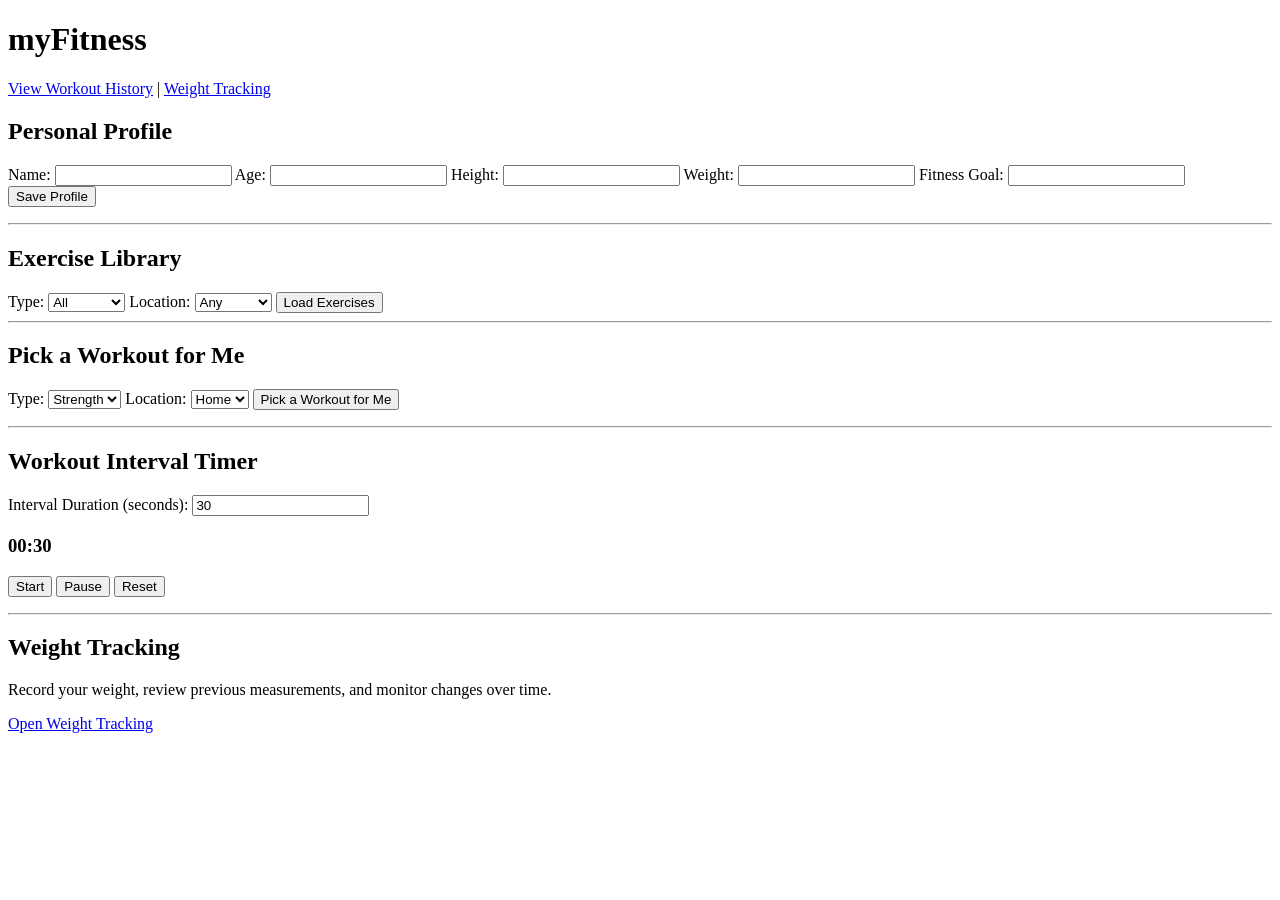
==== src/frontend/index.html @ 5ca91dbb "Merge bdcea0e233c20befbc00d8fa581dc08b06216643 into bc10cab5c7cc7f1aac473c4ffd276cd0caea2ac1" ====
<!DOCTYPE html>
<html lang="en">
<head>
    <meta charset="UTF-8">
    <meta name="viewport" content="width=device-width, initial-scale=1.0">

    <title>myFitness</title>

    <link rel="stylesheet" href="/css/style.css">
</head>

<body>
    <header>
        <h1>myFitness</h1>

        <nav>
            <a href="/history.html">View Workout History</a>
            |
            <a href="/weight.html">Weight Tracking</a>
        </nav>
    </header>

    <main>

        <!-- Personal Profile -->
        <section id="profileSection">
            <h2>Personal Profile</h2>

            <form id="profileForm">

                <label for="profileName">Name:</label>
                <input
                    id="profileName"
                    name="name"
                    type="text"
                    required
                >

                <label for="profileAge">Age:</label>
                <input
                    id="profileAge"
                    name="age"
                    type="number"
                    min="1"
                    step="1"
                >

                <label for="profileHeight">Height:</label>
                <input
                    id="profileHeight"
                    name="height"
                    type="number"
                    min="0.1"
                    step="0.1"
                >

                <label for="profileWeight">Weight:</label>
                <input
                    id="profileWeight"
                    name="weight"
                    type="number"
                    min="0.1"
                    step="0.1"
                >

                <label for="fitnessGoal">Fitness Goal:</label>
                <input
                    id="fitnessGoal"
                    name="fitnessGoal"
                    type="text"
                >

                <button type="submit" id="saveProfile">
                    Save Profile
                </button>
            </form>

            <p
                id="profileMessage"
                role="status"
                aria-live="polite"
            ></p>
        </section>

        <hr>

        <!-- Exercise Library -->
        <section id="exerciseLibrarySection">
            <h2>Exercise Library</h2>

            <label for="typeFilter">Type:</label>

            <select id="typeFilter">
                <option value="">All</option>
                <option value="Strength">Strength</option>
                <option value="Cardio">Cardio</option>
                <option value="Flexibility">Flexibility</option>
            </select>

            <label for="locationFilter">Location:</label>

            <select id="locationFilter">
                <option value="">Any</option>
                <option value="Home">Home</option>
                <option value="Gym">Gym</option>
                <option value="Outdoors">Outdoors</option>
            </select>

            <button id="loadExercises" type="button">
                Load Exercises
            </button>

            <div id="exerciseList"></div>
        </section>

        <hr>

        <!-- Workout Picker -->
        <section id="workoutPickerSection">
            <h2>Pick a Workout for Me</h2>

            <label for="workoutType">Type:</label>

            <select id="workoutType">
                <option value="Strength">Strength</option>
                <option value="Cardio">Cardio</option>
            </select>

            <label for="workoutLocation">Location:</label>

            <select id="workoutLocation">
                <option value="Home">Home</option>
                <option value="Gym">Gym</option>
            </select>

            <button id="pickWorkout" type="button">
                Pick a Workout for Me
            </button>

            <div id="workoutResults"></div>

            <button
                id="saveWorkoutBtn"
                type="button"
                style="display: none; margin-top: 15px;"
            >
                Save This Workout
            </button>

            <p id="saveMessage" aria-live="polite"></p>
        </section>

        <hr>

        <!-- Workout Interval Timer -->
        <section id="workoutTimerSection">
            <h2>Workout Interval Timer</h2>

            <label for="timerDuration">
                Interval Duration (seconds):
            </label>

            <input
                type="number"
                id="timerDuration"
                min="1"
                value="30"
            >

            <h3 id="timerDisplay">00:30</h3>

            <button id="startTimer" type="button">
                Start
            </button>

            <button id="pauseTimer" type="button">
                Pause
            </button>

            <button id="resetTimer" type="button">
                Reset
            </button>

            <p id="timerMessage"></p>
        </section>

        <hr>

        <!-- Weight Tracking -->
        <section id="weightTrackingSection">
            <h2>Weight Tracking</h2>

            <p>
                Record your weight, review previous measurements,
                and monitor changes over time.
            </p>

            <a href="/weight.html">
                Open Weight Tracking
            </a>
        </section>

    </main>

    <script src="/js/app.js"></script>
</body>
</html>
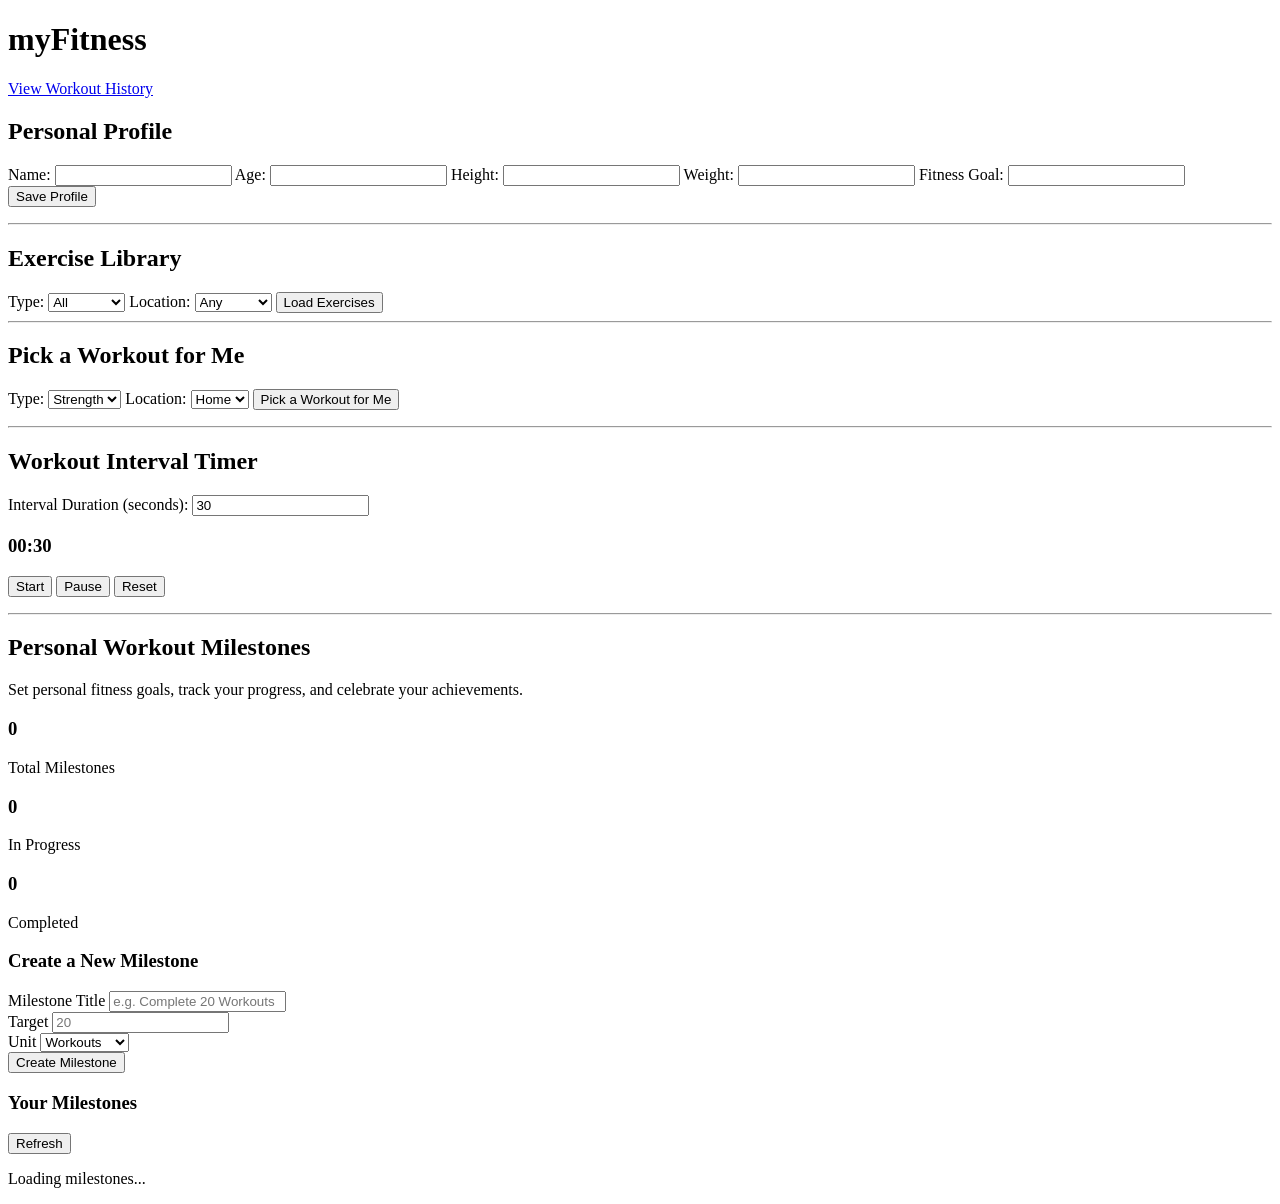
==== commit c689516c: "Merge d1b573b12765945fa7b0c422dd5bc58ecf7ede31 into bc10cab5c7cc7f1aac473c4ffd276cd0caea2ac1" ====
--- a/src/frontend/index.html
+++ b/src/frontend/index.html
@@ -4,83 +4,43 @@
 <head>
     <meta charset="UTF-8">
     <meta name="viewport" content="width=device-width, initial-scale=1.0">
-
     <title>myFitness</title>
-
     <link rel="stylesheet" href="/css/style.css">
 </head>
 
 <body>
     <header>
         <h1>myFitness</h1>
-
         <nav>
             <a href="/history.html">View Workout History</a>
-            |
-            <a href="/weight.html">Weight Tracking</a>
         </nav>
     </header>
 
     <main>
-
         <!-- Personal Profile -->
         <section id="profileSection">
             <h2>Personal Profile</h2>
 
             <form id="profileForm">
-
                 <label for="profileName">Name:</label>
-                <input
-                    id="profileName"
-                    name="name"
-                    type="text"
-                    required
-                >
+                <input id="profileName" name="name" type="text" required>
 
                 <label for="profileAge">Age:</label>
-                <input
-                    id="profileAge"
-                    name="age"
-                    type="number"
-                    min="1"
-                    step="1"
-                >
+                <input id="profileAge" name="age" type="number" min="1" step="1">
 
                 <label for="profileHeight">Height:</label>
-                <input
-                    id="profileHeight"
-                    name="height"
-                    type="number"
-                    min="0.1"
-                    step="0.1"
-                >
+                <input id="profileHeight" name="height" type="number" min="0.1" step="0.1">
 
                 <label for="profileWeight">Weight:</label>
-                <input
-                    id="profileWeight"
-                    name="weight"
-                    type="number"
-                    min="0.1"
-                    step="0.1"
-                >
+                <input id="profileWeight" name="weight" type="number" min="0.1" step="0.1">
 
                 <label for="fitnessGoal">Fitness Goal:</label>
-                <input
-                    id="fitnessGoal"
-                    name="fitnessGoal"
-                    type="text"
-                >
-
-                <button type="submit" id="saveProfile">
-                    Save Profile
-                </button>
+                <input id="fitnessGoal" name="fitnessGoal" type="text">
+
+                <button type="submit" id="saveProfile">Save Profile</button>
             </form>
 
-            <p
-                id="profileMessage"
-                role="status"
-                aria-live="polite"
-            ></p>
+            <p id="profileMessage" role="status" aria-live="polite"></p>
         </section>
 
         <hr>
@@ -90,7 +50,6 @@
             <h2>Exercise Library</h2>
 
             <label for="typeFilter">Type:</label>
-
             <select id="typeFilter">
                 <option value="">All</option>
                 <option value="Strength">Strength</option>
@@ -99,7 +58,6 @@
             </select>
 
             <label for="locationFilter">Location:</label>
-
             <select id="locationFilter">
                 <option value="">Any</option>
                 <option value="Home">Home</option>
@@ -107,10 +65,7 @@
                 <option value="Outdoors">Outdoors</option>
             </select>
 
-            <button id="loadExercises" type="button">
-                Load Exercises
-            </button>
-
+            <button id="loadExercises" type="button">Load Exercises</button>
             <div id="exerciseList"></div>
         </section>
 
@@ -121,14 +76,12 @@
             <h2>Pick a Workout for Me</h2>
 
             <label for="workoutType">Type:</label>
-
             <select id="workoutType">
                 <option value="Strength">Strength</option>
                 <option value="Cardio">Cardio</option>
             </select>
 
             <label for="workoutLocation">Location:</label>
-
             <select id="workoutLocation">
                 <option value="Home">Home</option>
                 <option value="Gym">Gym</option>
@@ -154,7 +107,7 @@
         <hr>
 
         <!-- Workout Interval Timer -->
-        <section id="workoutTimerSection">
+        <section id="timerSection">
             <h2>Workout Interval Timer</h2>
 
             <label for="timerDuration">
@@ -170,39 +123,117 @@
 
             <h3 id="timerDisplay">00:30</h3>
 
-            <button id="startTimer" type="button">
-                Start
-            </button>
-
-            <button id="pauseTimer" type="button">
-                Pause
-            </button>
-
-            <button id="resetTimer" type="button">
-                Reset
-            </button>
-
-            <p id="timerMessage"></p>
-        </section>
-
-        <hr>
-
-        <!-- Weight Tracking -->
-        <section id="weightTrackingSection">
-            <h2>Weight Tracking</h2>
+            <button id="startTimer" type="button">Start</button>
+            <button id="pauseTimer" type="button">Pause</button>
+            <button id="resetTimer" type="button">Reset</button>
+
+            <p id="timerMessage" aria-live="polite"></p>
+        </section>
+
+        <hr>
+
+        <!-- Personal Workout Milestones -->
+        <section id="milestonesSection">
+            <h2>Personal Workout Milestones</h2>
 
             <p>
-                Record your weight, review previous measurements,
-                and monitor changes over time.
+                Set personal fitness goals, track your progress,
+                and celebrate your achievements.
             </p>
 
-            <a href="/weight.html">
-                Open Weight Tracking
-            </a>
-        </section>
-
+            <div class="milestone-summary">
+                <div class="summary-card">
+                    <h3 id="totalMilestones">0</h3>
+                    <p>Total Milestones</p>
+                </div>
+
+                <div class="summary-card">
+                    <h3 id="activeMilestones">0</h3>
+                    <p>In Progress</p>
+                </div>
+
+                <div class="summary-card">
+                    <h3 id="completedMilestones">0</h3>
+                    <p>Completed</p>
+                </div>
+            </div>
+
+            <div class="milestone-form-container">
+                <h3>Create a New Milestone</h3>
+
+                <form id="milestoneForm">
+                    <div class="milestone-form-fields">
+                        <div class="form-field">
+                            <label for="milestoneTitle">
+                                Milestone Title
+                            </label>
+
+                            <input
+                                type="text"
+                                id="milestoneTitle"
+                                placeholder="e.g. Complete 20 Workouts"
+                                maxlength="100"
+                                required
+                            >
+                        </div>
+
+                        <div class="form-field">
+                            <label for="milestoneTarget">
+                                Target
+                            </label>
+
+                            <input
+                                type="number"
+                                id="milestoneTarget"
+                                min="1"
+                                step="1"
+                                placeholder="20"
+                                required
+                            >
+                        </div>
+
+                        <div class="form-field">
+                            <label for="milestoneUnit">
+                                Unit
+                            </label>
+
+                            <select id="milestoneUnit">
+                                <option value="workouts">Workouts</option>
+                                <option value="days">Days</option>
+                                <option value="miles">Miles</option>
+                                <option value="minutes">Minutes</option>
+                                <option value="repetitions">Repetitions</option>
+                                <option value="sessions">Sessions</option>
+                            </select>
+                        </div>
+                    </div>
+
+                    <button type="submit" id="createMilestoneBtn">
+                        Create Milestone
+                    </button>
+                </form>
+            </div>
+
+            <p
+                id="milestoneMessage"
+                role="status"
+                aria-live="polite"
+            ></p>
+
+            <div class="milestone-list-header">
+                <h3>Your Milestones</h3>
+                <button id="refreshMilestones" type="button">
+                    Refresh
+                </button>
+            </div>
+
+            <div id="milestoneList">
+                <p>Loading milestones...</p>
+            </div>
+        </section>
     </main>
 
     <script src="/js/app.js"></script>
+    <script src="/js/milestones.js"></script>
 </body>
 </html>
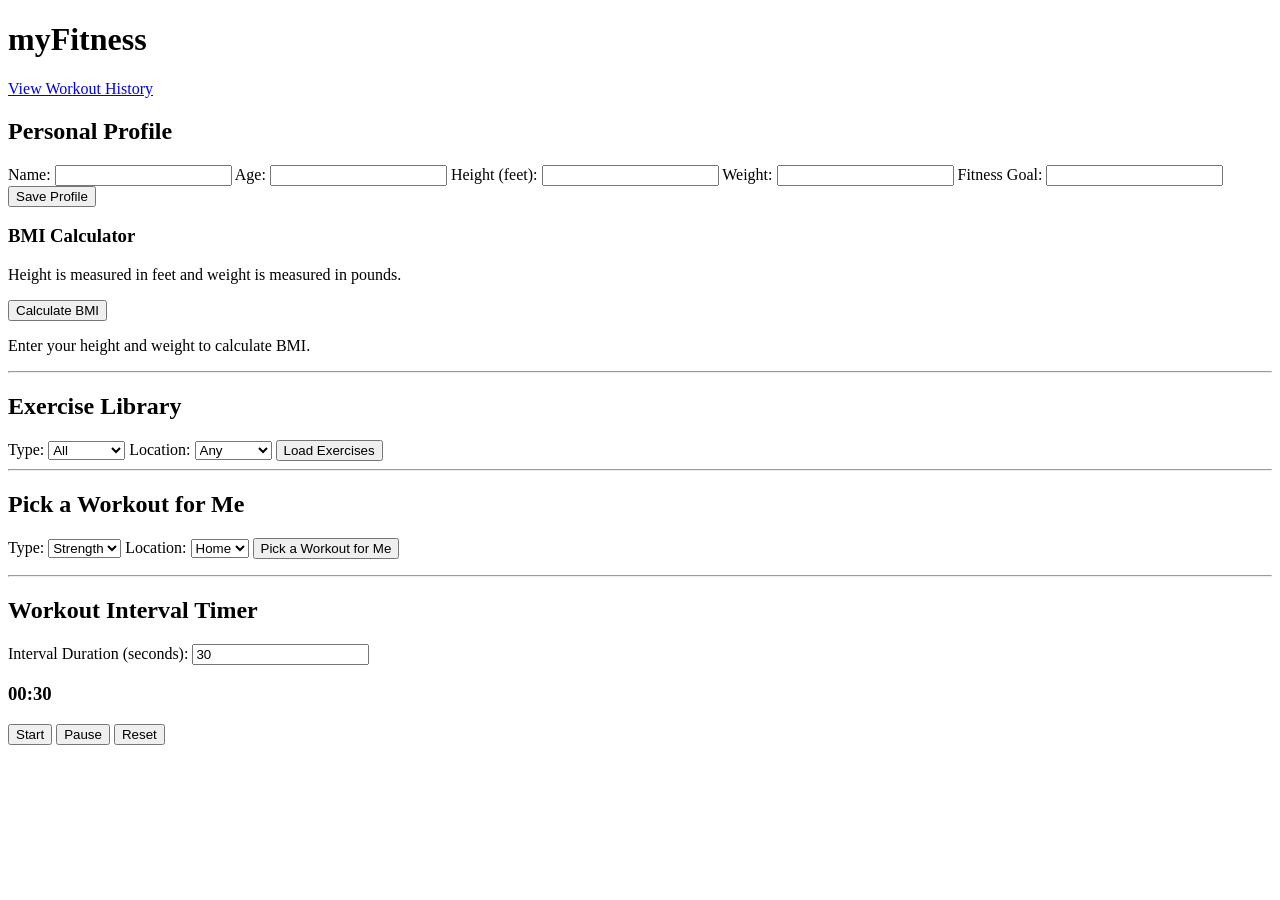
==== commit bce73513: "Add BMI calculator" ====
--- a/src/frontend/index.html
+++ b/src/frontend/index.html
@@ -1,239 +1,146 @@
+    <!DOCTYPE html>
+    <html lang="en">
+    <head>
+        <meta charset="UTF-8">
+        <meta name="viewport" content="width=device-width, initial-scale=1.0">
 
-<!DOCTYPE html>
-<html lang="en">
-<head>
-    <meta charset="UTF-8">
-    <meta name="viewport" content="width=device-width, initial-scale=1.0">
-    <title>myFitness</title>
-    <link rel="stylesheet" href="/css/style.css">
-</head>
+        <title>myFitness</title>
 
-<body>
-    <header>
-        <h1>myFitness</h1>
-        <nav>
-            <a href="/history.html">View Workout History</a>
-        </nav>
-    </header>
+        <link rel="stylesheet" href="/css/styles.css">
+    </head>
 
-    <main>
-        <!-- Personal Profile -->
-        <section id="profileSection">
-            <h2>Personal Profile</h2>
+    <body>
+        <header>
+            <h1>myFitness</h1>
+            <nav>
+            <nav></nav><a href="/history.html">View Workout History</a>
+            <nav>
+        </header>
 
-            <form id="profileForm">
-                <label for="profileName">Name:</label>
-                <input id="profileName" name="name" type="text" required>
+        <main>
+            <section id="profileSection">
+                <h2>Personal Profile</h2>
 
-                <label for="profileAge">Age:</label>
-                <input id="profileAge" name="age" type="number" min="1" step="1">
+                <form id="profileForm">
+                    <label for="profileName">Name:</label>
+                    <input id="profileName" name="name" type="text" required>
 
-                <label for="profileHeight">Height:</label>
-                <input id="profileHeight" name="height" type="number" min="0.1" step="0.1">
+                    <label for="profileAge">Age:</label>
+                    <input id="profileAge" name="age" type="number" min="1" step="1">
 
-                <label for="profileWeight">Weight:</label>
-                <input id="profileWeight" name="weight" type="number" min="0.1" step="0.1">
+                    <label for="profileHeight">Height (feet):</label>
+                    <input id="profileHeight" name="height" type="number" min="0.1" step="0.1">
 
-                <label for="fitnessGoal">Fitness Goal:</label>
-                <input id="fitnessGoal" name="fitnessGoal" type="text">
+                    <label for="profileWeight">Weight:</label>
+                    <input id="profileWeight" name="weight" type="number" min="0.1" step="0.1">
 
-                <button type="submit" id="saveProfile">Save Profile</button>
-            </form>
+                    <label for="fitnessGoal">Fitness Goal:</label>
+                    <input id="fitnessGoal" name="fitnessGoal" type="text">
 
-            <p id="profileMessage" role="status" aria-live="polite"></p>
-        </section>
+                    <button type="submit" id="saveProfile">Save Profile</button>
+               </form>
 
-        <hr>
+<section id="bmiSection">
+    <h3>BMI Calculator</h3>
+    <p>Height is measured in feet and weight is measured in pounds.</p>
 
-        <!-- Exercise Library -->
-        <section id="exerciseLibrarySection">
-            <h2>Exercise Library</h2>
+    <button type="button" id="calculateBMI">Calculate BMI</button>
 
-            <label for="typeFilter">Type:</label>
-            <select id="typeFilter">
-                <option value="">All</option>
-                <option value="Strength">Strength</option>
-                <option value="Cardio">Cardio</option>
-                <option value="Flexibility">Flexibility</option>
-            </select>
+    <p id="bmiResult" role="status" aria-live="polite">
+        Enter your height and weight to calculate BMI.
+    </p>
+</section>
 
-            <label for="locationFilter">Location:</label>
-            <select id="locationFilter">
-                <option value="">Any</option>
-                <option value="Home">Home</option>
-                <option value="Gym">Gym</option>
-                <option value="Outdoors">Outdoors</option>
-            </select>
+<p id="profileMessage" role="status" aria-live="polite"></p>
+            </section>
 
-            <button id="loadExercises" type="button">Load Exercises</button>
-            <div id="exerciseList"></div>
-        </section>
+            <hr>
 
-        <hr>
+            <section>
+            <section id="exerciseLibrarySection">
+                <h2>Exercise Library</h2>
 
-        <!-- Workout Picker -->
-        <section id="workoutPickerSection">
-            <h2>Pick a Workout for Me</h2>
+                <label for="typeFilter">Type:</label>
+                <select id="typeFilter">
+                    <option value="">All</option>
+                    <option value="Strength">Strength</option>
+                    <option value="Cardio">Cardio</option>
+                    <option value="Flexibility">Flexibility</option>
+                </select>
 
-            <label for="workoutType">Type:</label>
-            <select id="workoutType">
-                <option value="Strength">Strength</option>
-                <option value="Cardio">Cardio</option>
-            </select>
+                <label for="locationFilter">Location:</label>
+                <select id="locationFilter">
+                    <option value="">Any</option>
+                    <option value="Home">Home</option>
+                    <option value="Gym">Gym</option>
+                    <option value="Outdoors">Outdoors</option>
+                </select>
 
-            <label for="workoutLocation">Location:</label>
-            <select id="workoutLocation">
-                <option value="Home">Home</option>
-                <option value="Gym">Gym</option>
-            </select>
+                <button id="loadExercises" type="button">Load Exercises</button>
 
-            <button id="pickWorkout" type="button">
-                Pick a Workout for Me
-            </button>
+                <div id="exerciseList"></div>
+            </section>
 
-            <div id="workoutResults"></div>
+            <hr>
 
-            <button
-                id="saveWorkoutBtn"
-                type="button"
-                style="display: none; margin-top: 15px;"
-            >
-                Save This Workout
-            </button>
+            <section id="workoutPickerSection">
+                
+                <h2>Pick a Workout for Me</h2>
 
-            <p id="saveMessage" aria-live="polite"></p>
-        </section>
+                <label for="workoutType">Type:</label>
+                <select id="workoutType">
+                    <option value="Strength">Strength</option>
+                    <option value="Cardio">Cardio</option>
+                </select>
 
-        <hr>
+                <label for="workoutLocation">Location:</label>
+                <select id="workoutLocation">
+                    <option value="Home">Home</option>
+                    <option value="Gym">Gym</option>
+                </select>
 
-        <!-- Workout Interval Timer -->
-        <section id="timerSection">
-            <h2>Workout Interval Timer</h2>
+                <button id="pickWorkout" type="button">Pick a Workout for Me</button>
 
-            <label for="timerDuration">
-                Interval Duration (seconds):
-            </label>
+                <div id="workoutResults"></div>
 
-            <input
-                type="number"
-                id="timerDuration"
-                min="1"
-                value="30"
-            >
+                <button id="saveWorkoutBtn" type="button" style="display: none; margin-top: 15px;">Save This Workout</button>
+                <p id="saveMessage" aria-live="polite"></p>
+            </section>
 
-            <h3 id="timerDisplay">00:30</h3>
+            <hr>
 
-            <button id="startTimer" type="button">Start</button>
-            <button id="pauseTimer" type="button">Pause</button>
-            <button id="resetTimer" type="button">Reset</button>
+            <section>
+                <h2>Workout Interval Timer</h2>
 
-            <p id="timerMessage" aria-live="polite"></p>
-        </section>
+                <label for="timerDuration">
+                    Interval Duration (seconds):
+                </label>
 
-        <hr>
+                <input
+                    type="number"
+                    id="timerDuration"
+                    min="1"
+                    value="30"
+                >
 
-        <!-- Personal Workout Milestones -->
-        <section id="milestonesSection">
-            <h2>Personal Workout Milestones</h2>
+                <h3 id="timerDisplay">00:30</h3>
 
-            <p>
-                Set personal fitness goals, track your progress,
-                and celebrate your achievements.
-            </p>
+                <button id="startTimer">
+                    Start
+                </button>
 
-            <div class="milestone-summary">
-                <div class="summary-card">
-                    <h3 id="totalMilestones">0</h3>
-                    <p>Total Milestones</p>
-                </div>
+                <button id="pauseTimer">
+                    Pause
+                </button>
 
-                <div class="summary-card">
-                    <h3 id="activeMilestones">0</h3>
-                    <p>In Progress</p>
-                </div>
+                <button id="resetTimer">
+                    Reset
+                </button>
 
-                <div class="summary-card">
-                    <h3 id="completedMilestones">0</h3>
-                    <p>Completed</p>
-                </div>
-            </div>
+                <p id="timerMessage"></p>
+            </section>
+        </main>
 
-            <div class="milestone-form-container">
-                <h3>Create a New Milestone</h3>
-
-                <form id="milestoneForm">
-                    <div class="milestone-form-fields">
-                        <div class="form-field">
-                            <label for="milestoneTitle">
-                                Milestone Title
-                            </label>
-
-                            <input
-                                type="text"
-                                id="milestoneTitle"
-                                placeholder="e.g. Complete 20 Workouts"
-                                maxlength="100"
-                                required
-                            >
-                        </div>
-
-                        <div class="form-field">
-                            <label for="milestoneTarget">
-                                Target
-                            </label>
-
-                            <input
-                                type="number"
-                                id="milestoneTarget"
-                                min="1"
-                                step="1"
-                                placeholder="20"
-                                required
-                            >
-                        </div>
-
-                        <div class="form-field">
-                            <label for="milestoneUnit">
-                                Unit
-                            </label>
-
-                            <select id="milestoneUnit">
-                                <option value="workouts">Workouts</option>
-                                <option value="days">Days</option>
-                                <option value="miles">Miles</option>
-                                <option value="minutes">Minutes</option>
-                                <option value="repetitions">Repetitions</option>
-                                <option value="sessions">Sessions</option>
-                            </select>
-                        </div>
-                    </div>
-
-                    <button type="submit" id="createMilestoneBtn">
-                        Create Milestone
-                    </button>
-                </form>
-            </div>
-
-            <p
-                id="milestoneMessage"
-                role="status"
-                aria-live="polite"
-            ></p>
-
-            <div class="milestone-list-header">
-                <h3>Your Milestones</h3>
-                <button id="refreshMilestones" type="button">
-                    Refresh
-                </button>
-            </div>
-
-            <div id="milestoneList">
-                <p>Loading milestones...</p>
-            </div>
-        </section>
-    </main>
-
-    <script src="/js/app.js"></script>
-    <script src="/js/milestones.js"></script>
-</body>
-</html>
+        <script src="/js/app.js"></script>
+    </body>
+    </html>
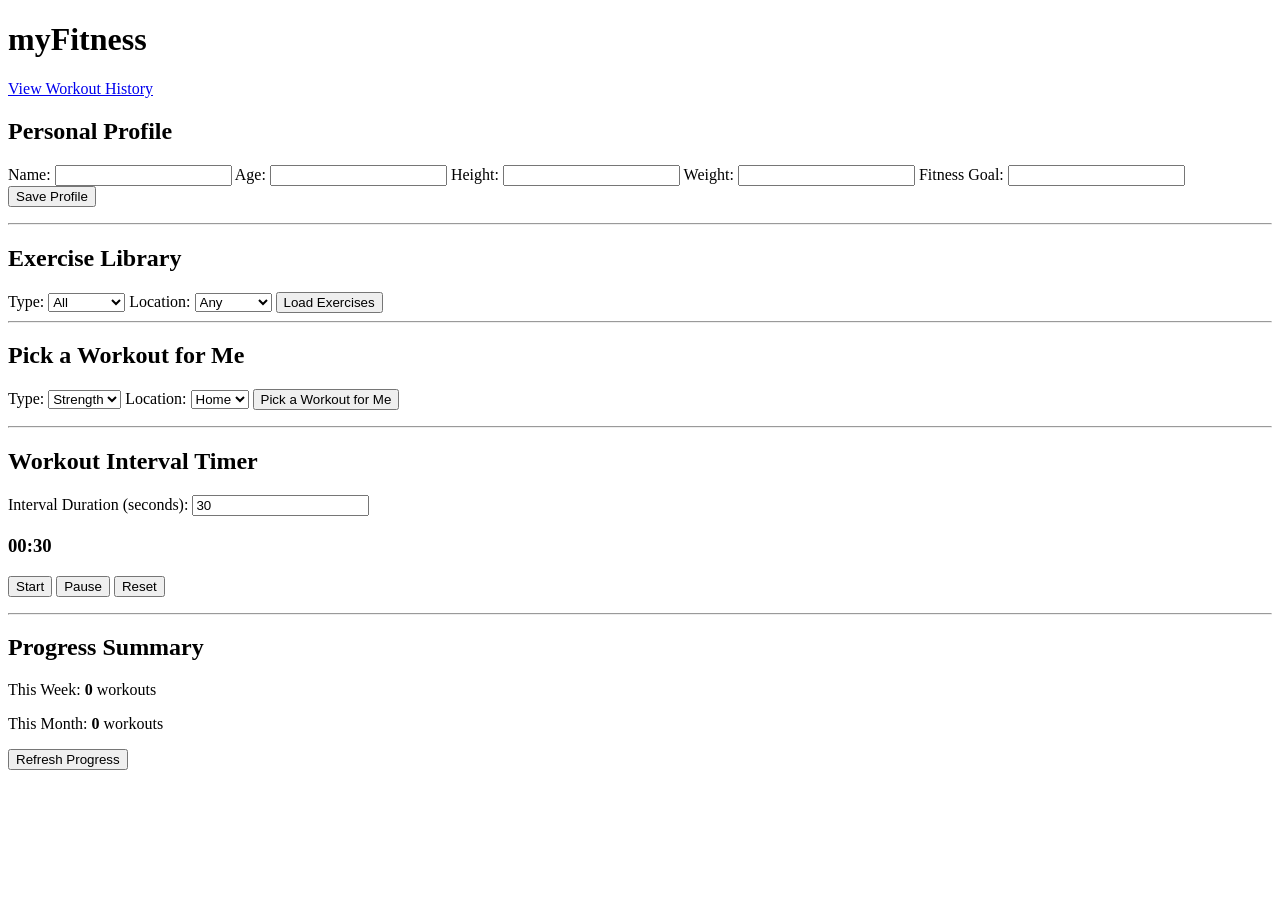
==== commit 01c3bc92: "Add basic workout progress summary (#26)" ====
--- a/src/frontend/index.html
+++ b/src/frontend/index.html
@@ -1,146 +1,177 @@
-    <!DOCTYPE html>
-    <html lang="en">
-    <head>
-        <meta charset="UTF-8">
-        <meta name="viewport" content="width=device-width, initial-scale=1.0">
 
-        <title>myFitness</title>
+<!DOCTYPE html>
+<html lang="en">
+<head>
+    <meta charset="UTF-8">
+    <meta name="viewport" content="width=device-width, initial-scale=1.0">
 
-        <link rel="stylesheet" href="/css/styles.css">
-    </head>
+    <title>myFitness</title>
 
-    <body>
-        <header>
-            <h1>myFitness</h1>
-            <nav>
-            <nav></nav><a href="/history.html">View Workout History</a>
-            <nav>
-        </header>
+    <link rel="stylesheet" href="/css/style.css">
+</head>
 
-        <main>
-            <section id="profileSection">
-                <h2>Personal Profile</h2>
+<body>
+    <header>
+        <h1>myFitness</h1>
 
-                <form id="profileForm">
-                    <label for="profileName">Name:</label>
-                    <input id="profileName" name="name" type="text" required>
+        <nav>
+            <a href="/history.html">View Workout History</a>
+        </nav>
+    </header>
 
-                    <label for="profileAge">Age:</label>
-                    <input id="profileAge" name="age" type="number" min="1" step="1">
+    <main>
+        <!-- Personal Profile -->
+        <section id="profileSection">
+            <h2>Personal Profile</h2>
 
-                    <label for="profileHeight">Height (feet):</label>
-                    <input id="profileHeight" name="height" type="number" min="0.1" step="0.1">
+            <form id="profileForm">
+                <label for="profileName">Name:</label>
+                <input id="profileName" name="name" type="text" required>
 
-                    <label for="profileWeight">Weight:</label>
-                    <input id="profileWeight" name="weight" type="number" min="0.1" step="0.1">
+                <label for="profileAge">Age:</label>
+                <input id="profileAge" name="age" type="number" min="1" step="1">
 
-                    <label for="fitnessGoal">Fitness Goal:</label>
-                    <input id="fitnessGoal" name="fitnessGoal" type="text">
+                <label for="profileHeight">Height:</label>
+                <input id="profileHeight" name="height" type="number" min="0.1" step="0.1">
 
-                    <button type="submit" id="saveProfile">Save Profile</button>
-               </form>
+                <label for="profileWeight">Weight:</label>
+                <input id="profileWeight" name="weight" type="number" min="0.1" step="0.1">
 
-<section id="bmiSection">
-    <h3>BMI Calculator</h3>
-    <p>Height is measured in feet and weight is measured in pounds.</p>
+                <label for="fitnessGoal">Fitness Goal:</label>
+                <input id="fitnessGoal" name="fitnessGoal" type="text">
 
-    <button type="button" id="calculateBMI">Calculate BMI</button>
+                <button type="submit" id="saveProfile">
+                    Save Profile
+                </button>
+            </form>
 
-    <p id="bmiResult" role="status" aria-live="polite">
-        Enter your height and weight to calculate BMI.
-    </p>
-</section>
+            <p id="profileMessage" role="status" aria-live="polite"></p>
+        </section>
 
-<p id="profileMessage" role="status" aria-live="polite"></p>
-            </section>
+        <hr>
 
-            <hr>
+        <!-- Exercise Library -->
+        <section id="exerciseLibrarySection">
+            <h2>Exercise Library</h2>
 
-            <section>
-            <section id="exerciseLibrarySection">
-                <h2>Exercise Library</h2>
+            <label for="typeFilter">Type:</label>
+            <select id="typeFilter">
+                <option value="">All</option>
+                <option value="Strength">Strength</option>
+                <option value="Cardio">Cardio</option>
+                <option value="Flexibility">Flexibility</option>
+            </select>
 
-                <label for="typeFilter">Type:</label>
-                <select id="typeFilter">
-                    <option value="">All</option>
-                    <option value="Strength">Strength</option>
-                    <option value="Cardio">Cardio</option>
-                    <option value="Flexibility">Flexibility</option>
-                </select>
+            <label for="locationFilter">Location:</label>
+            <select id="locationFilter">
+                <option value="">Any</option>
+                <option value="Home">Home</option>
+                <option value="Gym">Gym</option>
+                <option value="Outdoors">Outdoors</option>
+            </select>
 
-                <label for="locationFilter">Location:</label>
-                <select id="locationFilter">
-                    <option value="">Any</option>
-                    <option value="Home">Home</option>
-                    <option value="Gym">Gym</option>
-                    <option value="Outdoors">Outdoors</option>
-                </select>
+            <button id="loadExercises" type="button">
+                Load Exercises
+            </button>
 
-                <button id="loadExercises" type="button">Load Exercises</button>
+            <div id="exerciseList"></div>
+        </section>
 
-                <div id="exerciseList"></div>
-            </section>
+        <hr>
 
-            <hr>
+        <!-- Workout Picker -->
+        <section id="workoutPickerSection">
+            <h2>Pick a Workout for Me</h2>
 
-            <section id="workoutPickerSection">
-                
-                <h2>Pick a Workout for Me</h2>
+            <label for="workoutType">Type:</label>
+            <select id="workoutType">
+                <option value="Strength">Strength</option>
+                <option value="Cardio">Cardio</option>
+            </select>
 
-                <label for="workoutType">Type:</label>
-                <select id="workoutType">
-                    <option value="Strength">Strength</option>
-                    <option value="Cardio">Cardio</option>
-                </select>
+            <label for="workoutLocation">Location:</label>
+            <select id="workoutLocation">
+                <option value="Home">Home</option>
+                <option value="Gym">Gym</option>
+            </select>
 
-                <label for="workoutLocation">Location:</label>
-                <select id="workoutLocation">
-                    <option value="Home">Home</option>
-                    <option value="Gym">Gym</option>
-                </select>
+            <button id="pickWorkout" type="button">
+                Pick a Workout for Me
+            </button>
 
-                <button id="pickWorkout" type="button">Pick a Workout for Me</button>
+            <div id="workoutResults"></div>
 
-                <div id="workoutResults"></div>
+            <button
+                id="saveWorkoutBtn"
+                type="button"
+                style="display: none; margin-top: 15px;"
+            >
+                Save This Workout
+            </button>
 
-                <button id="saveWorkoutBtn" type="button" style="display: none; margin-top: 15px;">Save This Workout</button>
-                <p id="saveMessage" aria-live="polite"></p>
-            </section>
+            <p id="saveMessage" aria-live="polite"></p>
+        </section>
 
-            <hr>
+        <hr>
 
-            <section>
-                <h2>Workout Interval Timer</h2>
+        <!-- Workout Interval Timer -->
+        <section id="workoutTimerSection">
+            <h2>Workout Interval Timer</h2>
 
-                <label for="timerDuration">
-                    Interval Duration (seconds):
-                </label>
+            <label for="timerDuration">
+                Interval Duration (seconds):
+            </label>
 
-                <input
-                    type="number"
-                    id="timerDuration"
-                    min="1"
-                    value="30"
-                >
+            <input
+                type="number"
+                id="timerDuration"
+                min="1"
+                value="30"
+            >
 
-                <h3 id="timerDisplay">00:30</h3>
+            <h3 id="timerDisplay">00:30</h3>
 
-                <button id="startTimer">
-                    Start
-                </button>
+            <button id="startTimer" type="button">
+                Start
+            </button>
 
-                <button id="pauseTimer">
-                    Pause
-                </button>
+            <button id="pauseTimer" type="button">
+                Pause
+            </button>
 
-                <button id="resetTimer">
-                    Reset
-                </button>
+            <button id="resetTimer" type="button">
+                Reset
+            </button>
 
-                <p id="timerMessage"></p>
-            </section>
-        </main>
+            <p id="timerMessage"></p>
+        </section>
 
-        <script src="/js/app.js"></script>
-    </body>
-    </html>
+        <hr>
+
+        <!-- Progress Summary -->
+        <section id="progressSection">
+            <h2>Progress Summary</h2>
+
+            <p>
+                This Week:
+                <strong id="weeklyWorkoutCount">0</strong>
+                workouts
+            </p>
+
+            <p>
+                This Month:
+                <strong id="monthlyWorkoutCount">0</strong>
+                workouts
+            </p>
+
+            <button id="refreshProgress" type="button">
+                Refresh Progress
+            </button>
+
+            <p id="progressMessage" role="status" aria-live="polite"></p>
+        </section>
+    </main>
+
+    <script src="/js/app.js"></script>
+</body>
+</html>
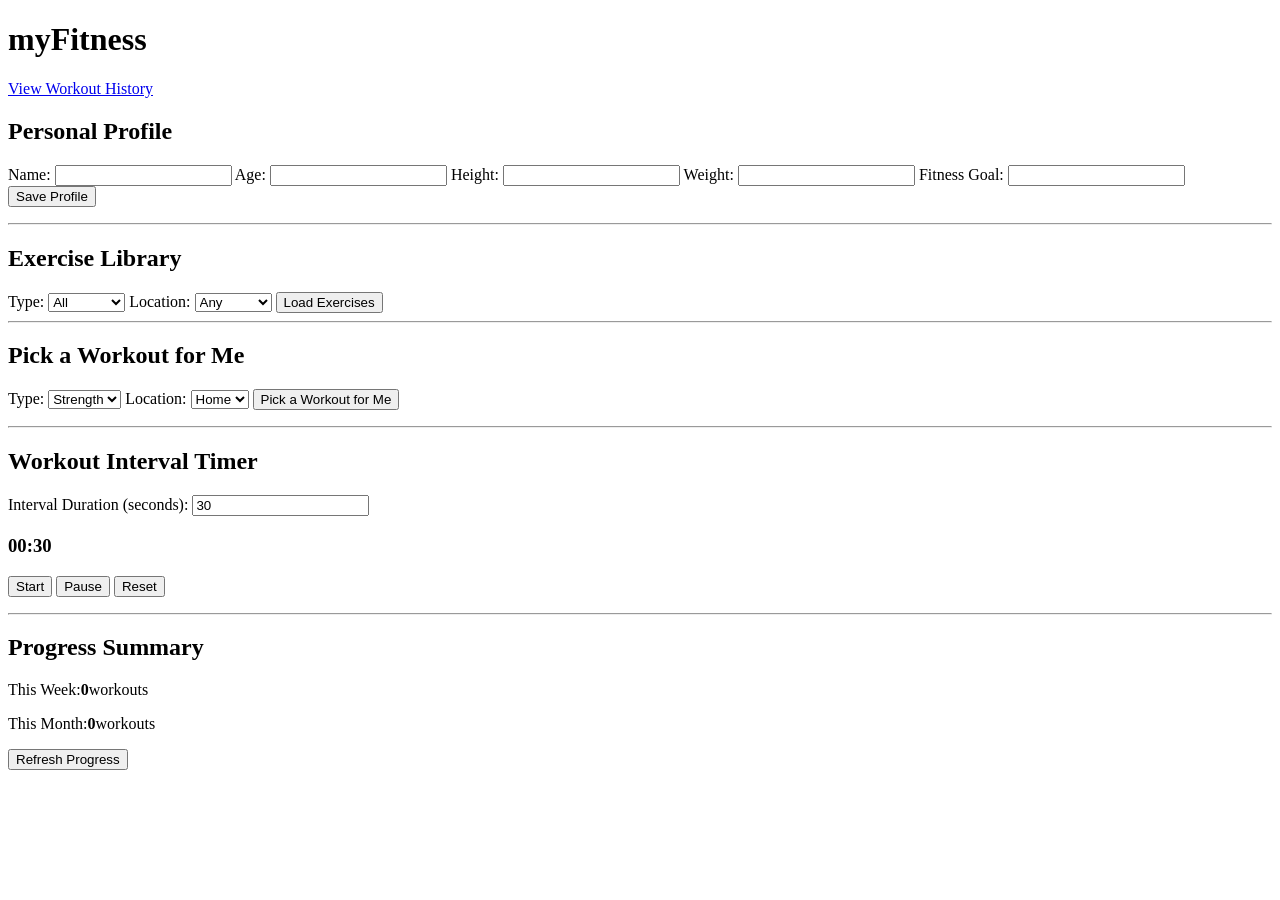
==== commit 48528285: "Merge branch 'main' into feature/personal-workout-milestones" ====
--- a/src/frontend/index.html
+++ b/src/frontend/index.html
@@ -1,29 +1,22 @@
-
 <!DOCTYPE html>
 <html lang="en">
 <head>
     <meta charset="UTF-8">
     <meta name="viewport" content="width=device-width, initial-scale=1.0">
-
     <title>myFitness</title>
-
     <link rel="stylesheet" href="/css/style.css">
 </head>
-
 <body>
     <header>
         <h1>myFitness</h1>
-
         <nav>
             <a href="/history.html">View Workout History</a>
         </nav>
     </header>
-
     <main>
         <!-- Personal Profile -->
         <section id="profileSection">
             <h2>Personal Profile</h2>
-
             <form id="profileForm">
                 <label for="profileName">Name:</label>
                 <input id="profileName" name="name" type="text" required>
@@ -40,16 +33,12 @@
                 <label for="fitnessGoal">Fitness Goal:</label>
                 <input id="fitnessGoal" name="fitnessGoal" type="text">
 
-                <button type="submit" id="saveProfile">
-                    Save Profile
-                </button>
+                <button type="submit" id="saveProfile">Save Profile</button>
             </form>
 
             <p id="profileMessage" role="status" aria-live="polite"></p>
         </section>
-
         <hr>
-
         <!-- Exercise Library -->
         <section id="exerciseLibrarySection">
             <h2>Exercise Library</h2>
@@ -70,10 +59,7 @@
                 <option value="Outdoors">Outdoors</option>
             </select>
 
-            <button id="loadExercises" type="button">
-                Load Exercises
-            </button>
-
+            <button id="loadExercises" type="button">Load Exercises</button>
             <div id="exerciseList"></div>
         </section>
 
@@ -108,10 +94,8 @@
             >
                 Save This Workout
             </button>
-
             <p id="saveMessage" aria-live="polite"></p>
         </section>
-
         <hr>
 
         <!-- Workout Interval Timer -->
@@ -131,19 +115,11 @@
 
             <h3 id="timerDisplay">00:30</h3>
 
-            <button id="startTimer" type="button">
-                Start
-            </button>
+            <button id="startTimer" type="button">Start</button>
+            <button id="pauseTimer" type="button">Pause</button>
+            <button id="resetTimer" type="button">Reset</button>
 
-            <button id="pauseTimer" type="button">
-                Pause
-            </button>
-
-            <button id="resetTimer" type="button">
-                Reset
-            </button>
-
-            <p id="timerMessage"></p>
+            <p id="timerMessage" aria-live="polite"></p>
         </section>
 
         <hr>
@@ -151,27 +127,16 @@
         <!-- Progress Summary -->
         <section id="progressSection">
             <h2>Progress Summary</h2>
+            <p>This Week:<strong id="weeklyWorkoutCount">0</strong>workouts</p>
+            <p>This Month:<strong id="monthlyWorkoutCount">0</strong>workouts</p>
 
-            <p>
-                This Week:
-                <strong id="weeklyWorkoutCount">0</strong>
-                workouts
-            </p>
-
-            <p>
-                This Month:
-                <strong id="monthlyWorkoutCount">0</strong>
-                workouts
-            </p>
-
-            <button id="refreshProgress" type="button">
-                Refresh Progress
-            </button>
+            <button id="refreshProgress" type="button">Refresh Progress</button>
 
             <p id="progressMessage" role="status" aria-live="polite"></p>
         </section>
     </main>
 
     <script src="/js/app.js"></script>
+    <script src="/js/milestones.js"></script>
 </body>
 </html>
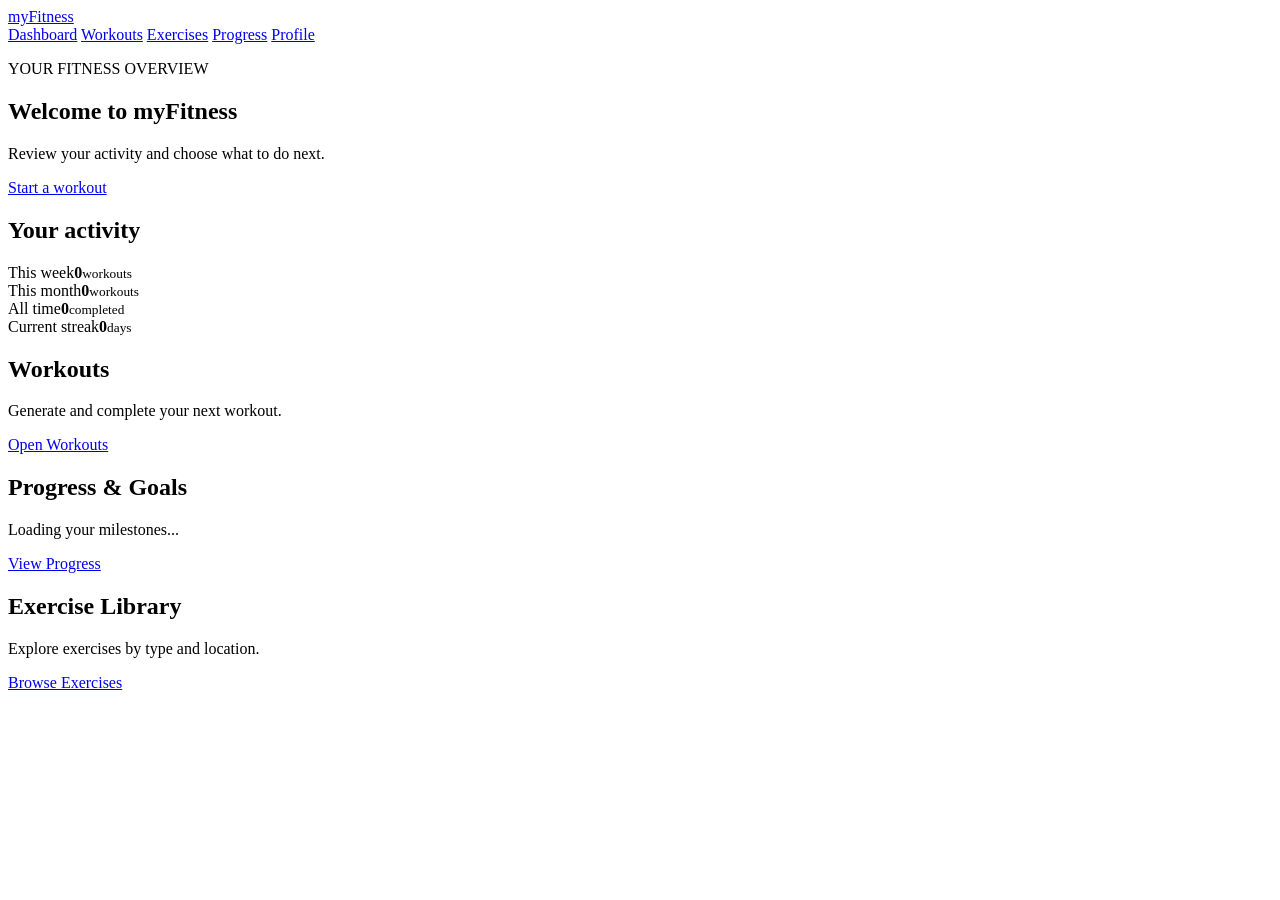
==== commit 2c0f0944: "milestones implemented + restrucutred frontend" ====
--- a/src/frontend/index.html
+++ b/src/frontend/index.html
@@ -3,140 +3,48 @@
 <head>
     <meta charset="UTF-8">
     <meta name="viewport" content="width=device-width, initial-scale=1.0">
-    <title>myFitness</title>
+    <title>Dashboard | myFitness</title>
     <link rel="stylesheet" href="/css/style.css">
 </head>
 <body>
-    <header>
-        <h1>myFitness</h1>
-        <nav>
-            <a href="/history.html">View Workout History</a>
-        </nav>
+    <!-- Generated by myFitness five-page restructuring -->
+    <header class="site-header">
+        <div class="site-header-inner">
+            <a class="brand" href="/">myFitness</a>
+            <nav class="site-nav" aria-label="Main navigation">
+            <a href="/" aria-current="page" class="active">Dashboard</a>
+            <a href="/workouts.html">Workouts</a>
+            <a href="/exercises.html">Exercises</a>
+            <a href="/progress.html">Progress</a>
+            <a href="/profile.html">Profile</a>
+            </nav>
+        </div>
     </header>
     <main>
-        <!-- Personal Profile -->
-        <section id="profileSection">
-            <h2>Personal Profile</h2>
-            <form id="profileForm">
-                <label for="profileName">Name:</label>
-                <input id="profileName" name="name" type="text" required>
-
-                <label for="profileAge">Age:</label>
-                <input id="profileAge" name="age" type="number" min="1" step="1">
-
-                <label for="profileHeight">Height:</label>
-                <input id="profileHeight" name="height" type="number" min="0.1" step="0.1">
-
-                <label for="profileWeight">Weight:</label>
-                <input id="profileWeight" name="weight" type="number" min="0.1" step="0.1">
-
-                <label for="fitnessGoal">Fitness Goal:</label>
-                <input id="fitnessGoal" name="fitnessGoal" type="text">
-
-                <button type="submit" id="saveProfile">Save Profile</button>
-            </form>
-
-            <p id="profileMessage" role="status" aria-live="polite"></p>
+        <!-- Only summaries and next-step links stay on the dashboard. -->
+        <section class="hero-panel">
+            <p class="eyebrow">YOUR FITNESS OVERVIEW</p>
+            <h1 id="dashboardGreeting">Welcome to myFitness</h1>
+            <p>Review your activity and choose what to do next.</p>
+            <a class="button-link" href="/workouts.html">Start a workout</a>
         </section>
-        <hr>
-        <!-- Exercise Library -->
-        <section id="exerciseLibrarySection">
-            <h2>Exercise Library</h2>
-
-            <label for="typeFilter">Type:</label>
-            <select id="typeFilter">
-                <option value="">All</option>
-                <option value="Strength">Strength</option>
-                <option value="Cardio">Cardio</option>
-                <option value="Flexibility">Flexibility</option>
-            </select>
-
-            <label for="locationFilter">Location:</label>
-            <select id="locationFilter">
-                <option value="">Any</option>
-                <option value="Home">Home</option>
-                <option value="Gym">Gym</option>
-                <option value="Outdoors">Outdoors</option>
-            </select>
-
-            <button id="loadExercises" type="button">Load Exercises</button>
-            <div id="exerciseList"></div>
+        <section aria-labelledby="overviewHeading">
+            <h2 id="overviewHeading">Your activity</h2>
+            <div class="dashboard-stats">
+                <article class="stat-card"><span>This week</span><strong id="dashWeekly">0</strong><small>workouts</small></article>
+                <article class="stat-card"><span>This month</span><strong id="dashMonthly">0</strong><small>workouts</small></article>
+                <article class="stat-card"><span>All time</span><strong id="dashTotal">0</strong><small>completed</small></article>
+                <article class="stat-card"><span>Current streak</span><strong id="dashStreak">0</strong><small>days</small></article>
+            </div>
         </section>
-
-        <hr>
-
-        <!-- Workout Picker -->
-        <section id="workoutPickerSection">
-            <h2>Pick a Workout for Me</h2>
-
-            <label for="workoutType">Type:</label>
-            <select id="workoutType">
-                <option value="Strength">Strength</option>
-                <option value="Cardio">Cardio</option>
-            </select>
-
-            <label for="workoutLocation">Location:</label>
-            <select id="workoutLocation">
-                <option value="Home">Home</option>
-                <option value="Gym">Gym</option>
-            </select>
-
-            <button id="pickWorkout" type="button">
-                Pick a Workout for Me
-            </button>
-
-            <div id="workoutResults"></div>
-
-            <button
-                id="saveWorkoutBtn"
-                type="button"
-                style="display: none; margin-top: 15px;"
-            >
-                Save This Workout
-            </button>
-            <p id="saveMessage" aria-live="polite"></p>
+        <section class="dashboard-links" aria-label="Quick actions">
+            <article class="feature-panel"><h2>Workouts</h2><p>Generate and complete your next workout.</p><a href="/workouts.html">Open Workouts</a></article>
+            <article class="feature-panel"><h2>Progress &amp; Goals</h2><p id="dashGoals">Loading your milestones...</p><a href="/progress.html">View Progress</a></article>
+            <article class="feature-panel"><h2>Exercise Library</h2><p>Explore exercises by type and location.</p><a href="/exercises.html">Browse Exercises</a></article>
         </section>
-        <hr>
-
-        <!-- Workout Interval Timer -->
-        <section id="workoutTimerSection">
-            <h2>Workout Interval Timer</h2>
-
-            <label for="timerDuration">
-                Interval Duration (seconds):
-            </label>
-
-            <input
-                type="number"
-                id="timerDuration"
-                min="1"
-                value="30"
-            >
-
-            <h3 id="timerDisplay">00:30</h3>
-
-            <button id="startTimer" type="button">Start</button>
-            <button id="pauseTimer" type="button">Pause</button>
-            <button id="resetTimer" type="button">Reset</button>
-
-            <p id="timerMessage" aria-live="polite"></p>
-        </section>
-
-        <hr>
-
-        <!-- Progress Summary -->
-        <section id="progressSection">
-            <h2>Progress Summary</h2>
-            <p>This Week:<strong id="weeklyWorkoutCount">0</strong>workouts</p>
-            <p>This Month:<strong id="monthlyWorkoutCount">0</strong>workouts</p>
-
-            <button id="refreshProgress" type="button">Refresh Progress</button>
-
-            <p id="progressMessage" role="status" aria-live="polite"></p>
-        </section>
+        <p id="dashboardMessage" role="status" aria-live="polite"></p>
     </main>
-
-    <script src="/js/app.js"></script>
-    <script src="/js/milestones.js"></script>
+    <script src="/js/api.js"></script>
+    <script src="/js/dashboard.js"></script>
 </body>
 </html>
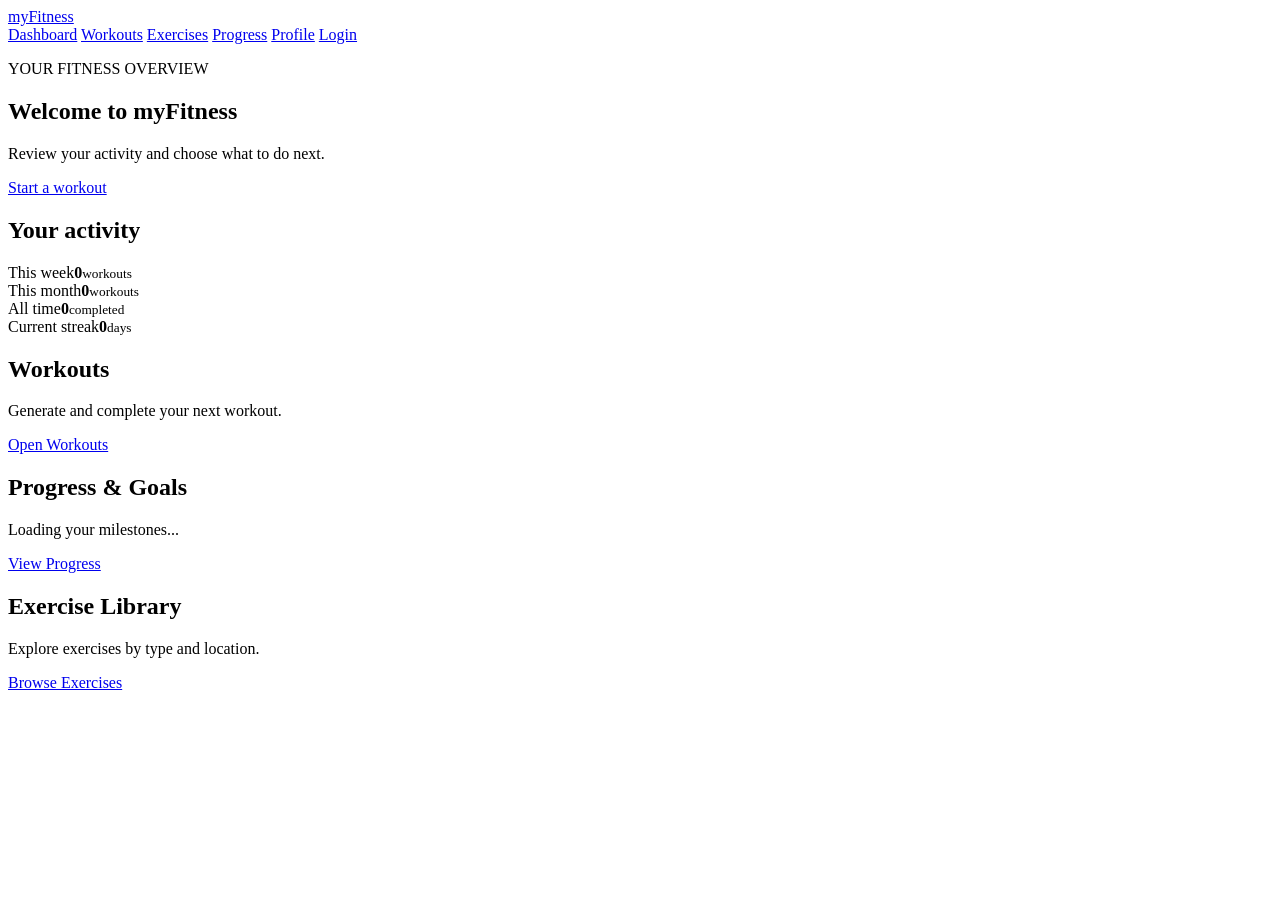
==== commit ea78e2f2: "Add basic sign-up and login" ====
--- a/src/frontend/index.html
+++ b/src/frontend/index.html
@@ -17,6 +17,7 @@
             <a href="/exercises.html">Exercises</a>
             <a href="/progress.html">Progress</a>
             <a href="/profile.html">Profile</a>
+            <a href="/login">Login</a>
             </nav>
         </div>
     </header>
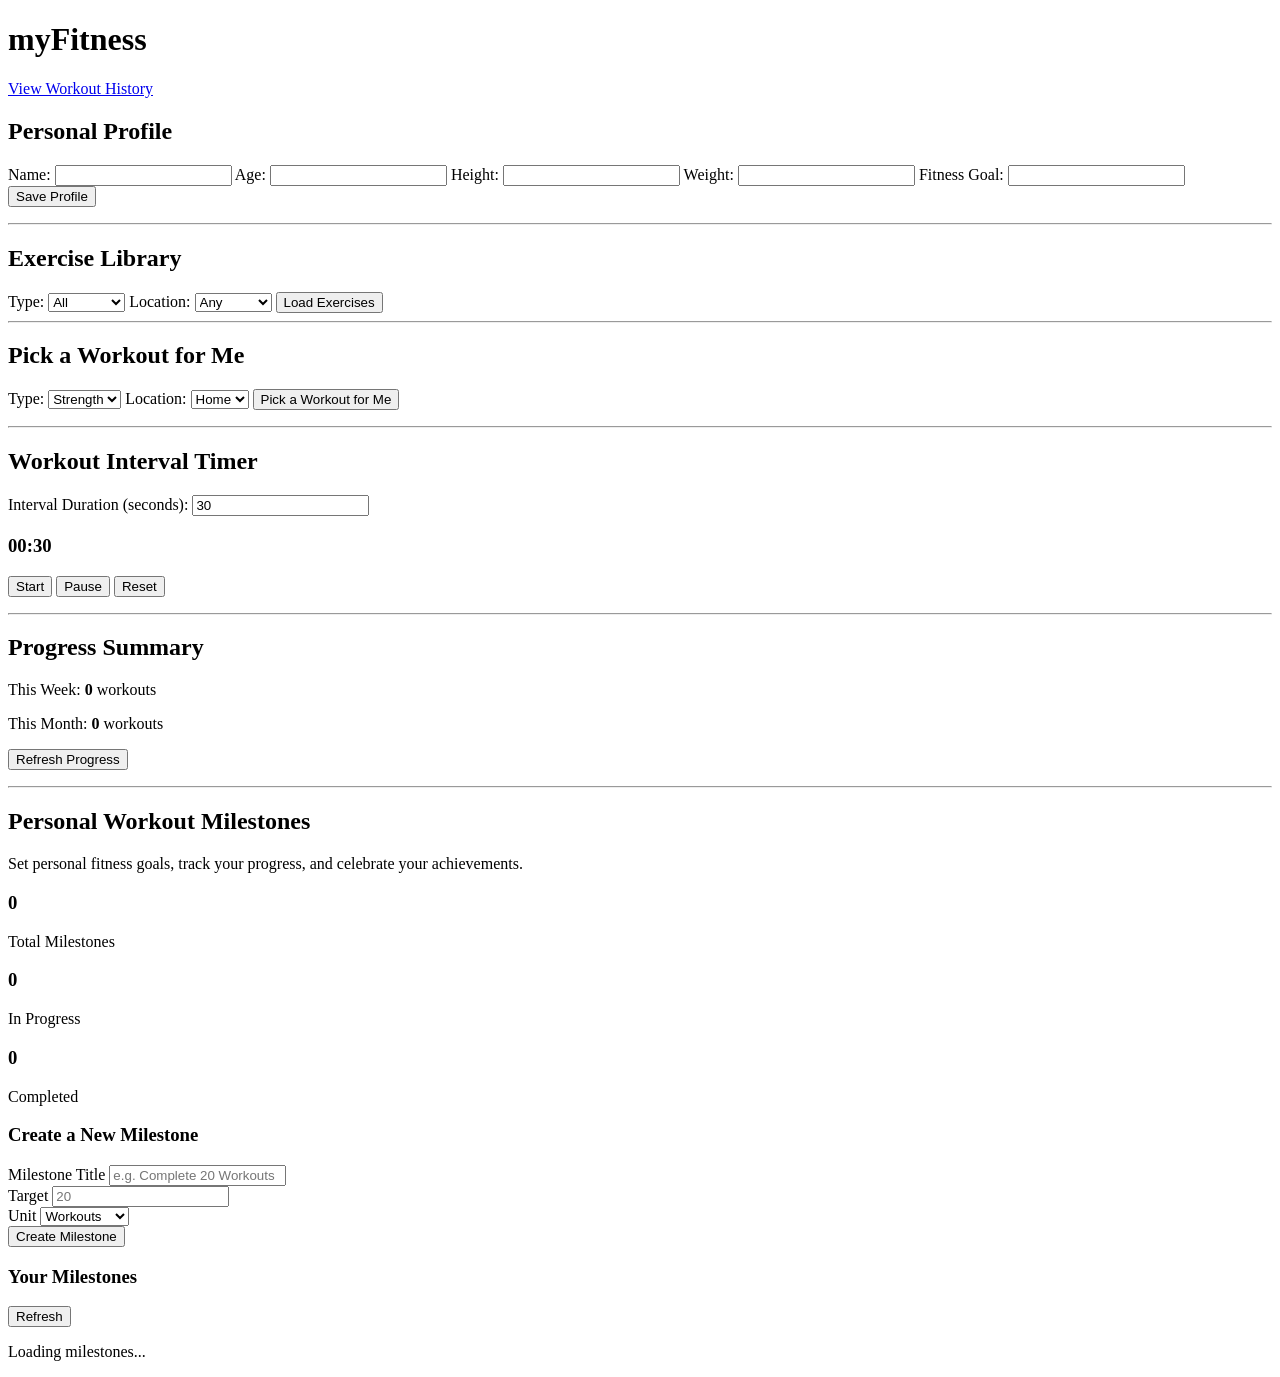
==== commit 9fe3d942: "Merge main into personal workout milestones" ====
--- a/src/frontend/index.html
+++ b/src/frontend/index.html
@@ -1,51 +1,329 @@
+
 <!DOCTYPE html>
 <html lang="en">
 <head>
     <meta charset="UTF-8">
     <meta name="viewport" content="width=device-width, initial-scale=1.0">
-    <title>Dashboard | myFitness</title>
+    <title>myFitness</title>
     <link rel="stylesheet" href="/css/style.css">
 </head>
+
 <body>
-    <!-- Generated by myFitness five-page restructuring -->
-    <header class="site-header">
-        <div class="site-header-inner">
-            <a class="brand" href="/">myFitness</a>
-            <nav class="site-nav" aria-label="Main navigation">
-            <a href="/" aria-current="page" class="active">Dashboard</a>
-            <a href="/workouts.html">Workouts</a>
-            <a href="/exercises.html">Exercises</a>
-            <a href="/progress.html">Progress</a>
-            <a href="/profile.html">Profile</a>
-            <a href="/login">Login</a>
-            </nav>
-        </div>
+    <header>
+        <h1>myFitness</h1>
+
+        <nav>
+            <a href="/history.html">View Workout History</a>
+        </nav>
     </header>
+
     <main>
-        <!-- Only summaries and next-step links stay on the dashboard. -->
-        <section class="hero-panel">
-            <p class="eyebrow">YOUR FITNESS OVERVIEW</p>
-            <h1 id="dashboardGreeting">Welcome to myFitness</h1>
-            <p>Review your activity and choose what to do next.</p>
-            <a class="button-link" href="/workouts.html">Start a workout</a>
-        </section>
-        <section aria-labelledby="overviewHeading">
-            <h2 id="overviewHeading">Your activity</h2>
-            <div class="dashboard-stats">
-                <article class="stat-card"><span>This week</span><strong id="dashWeekly">0</strong><small>workouts</small></article>
-                <article class="stat-card"><span>This month</span><strong id="dashMonthly">0</strong><small>workouts</small></article>
-                <article class="stat-card"><span>All time</span><strong id="dashTotal">0</strong><small>completed</small></article>
-                <article class="stat-card"><span>Current streak</span><strong id="dashStreak">0</strong><small>days</small></article>
+        <!-- Personal Profile -->
+        <section id="profileSection">
+            <h2>Personal Profile</h2>
+
+            <form id="profileForm">
+                <label for="profileName">Name:</label>
+                <input
+                    id="profileName"
+                    name="name"
+                    type="text"
+                    required
+                >
+
+                <label for="profileAge">Age:</label>
+                <input
+                    id="profileAge"
+                    name="age"
+                    type="number"
+                    min="1"
+                    step="1"
+                >
+
+                <label for="profileHeight">Height:</label>
+                <input
+                    id="profileHeight"
+                    name="height"
+                    type="number"
+                    min="0.1"
+                    step="0.1"
+                >
+
+                <label for="profileWeight">Weight:</label>
+                <input
+                    id="profileWeight"
+                    name="weight"
+                    type="number"
+                    min="0.1"
+                    step="0.1"
+                >
+
+                <label for="fitnessGoal">Fitness Goal:</label>
+                <input
+                    id="fitnessGoal"
+                    name="fitnessGoal"
+                    type="text"
+                >
+
+                <button type="submit" id="saveProfile">
+                    Save Profile
+                </button>
+            </form>
+
+            <p
+                id="profileMessage"
+                role="status"
+                aria-live="polite"
+            ></p>
+        </section>
+
+        <hr>
+
+        <!-- Exercise Library -->
+        <section id="exerciseLibrarySection">
+            <h2>Exercise Library</h2>
+
+            <label for="typeFilter">Type:</label>
+            <select id="typeFilter">
+                <option value="">All</option>
+                <option value="Strength">Strength</option>
+                <option value="Cardio">Cardio</option>
+                <option value="Flexibility">Flexibility</option>
+            </select>
+
+            <label for="locationFilter">Location:</label>
+            <select id="locationFilter">
+                <option value="">Any</option>
+                <option value="Home">Home</option>
+                <option value="Gym">Gym</option>
+                <option value="Outdoors">Outdoors</option>
+            </select>
+
+            <button id="loadExercises" type="button">
+                Load Exercises
+            </button>
+
+            <div id="exerciseList"></div>
+        </section>
+
+        <hr>
+
+        <!-- Workout Picker -->
+        <section id="workoutPickerSection">
+            <h2>Pick a Workout for Me</h2>
+
+            <label for="workoutType">Type:</label>
+            <select id="workoutType">
+                <option value="Strength">Strength</option>
+                <option value="Cardio">Cardio</option>
+            </select>
+
+            <label for="workoutLocation">Location:</label>
+            <select id="workoutLocation">
+                <option value="Home">Home</option>
+                <option value="Gym">Gym</option>
+            </select>
+
+            <button id="pickWorkout" type="button">
+                Pick a Workout for Me
+            </button>
+
+            <div id="workoutResults"></div>
+
+            <button
+                id="saveWorkoutBtn"
+                type="button"
+                style="display: none; margin-top: 15px;"
+            >
+                Save This Workout
+            </button>
+
+            <p id="saveMessage" aria-live="polite"></p>
+        </section>
+
+        <hr>
+
+        <!-- Workout Interval Timer -->
+        <section id="workoutTimerSection">
+            <h2>Workout Interval Timer</h2>
+
+            <label for="timerDuration">
+                Interval Duration (seconds):
+            </label>
+
+            <input
+                type="number"
+                id="timerDuration"
+                min="1"
+                value="30"
+            >
+
+            <h3 id="timerDisplay">00:30</h3>
+
+            <button id="startTimer" type="button">
+                Start
+            </button>
+
+            <button id="pauseTimer" type="button">
+                Pause
+            </button>
+
+            <button id="resetTimer" type="button">
+                Reset
+            </button>
+
+            <p id="timerMessage" aria-live="polite"></p>
+        </section>
+
+        <hr>
+
+        <!-- Progress Summary -->
+        <section id="progressSection">
+            <h2>Progress Summary</h2>
+
+            <p>
+                This Week:
+                <strong id="weeklyWorkoutCount">0</strong>
+                workouts
+            </p>
+
+            <p>
+                This Month:
+                <strong id="monthlyWorkoutCount">0</strong>
+                workouts
+            </p>
+
+            <button id="refreshProgress" type="button">
+                Refresh Progress
+            </button>
+
+            <p
+                id="progressMessage"
+                role="status"
+                aria-live="polite"
+            ></p>
+        </section>
+
+        <hr>
+
+        <!-- Personal Workout Milestones -->
+        <section id="milestonesSection">
+            <h2>Personal Workout Milestones</h2>
+
+            <p>
+                Set personal fitness goals, track your progress,
+                and celebrate your achievements.
+            </p>
+
+            <!-- Milestone Summary -->
+            <div class="milestone-summary">
+                <div class="summary-card">
+                    <h3 id="totalMilestones">0</h3>
+                    <p>Total Milestones</p>
+                </div>
+
+                <div class="summary-card">
+                    <h3 id="activeMilestones">0</h3>
+                    <p>In Progress</p>
+                </div>
+
+                <div class="summary-card">
+                    <h3 id="completedMilestones">0</h3>
+                    <p>Completed</p>
+                </div>
             </div>
-        </section>
-        <section class="dashboard-links" aria-label="Quick actions">
-            <article class="feature-panel"><h2>Workouts</h2><p>Generate and complete your next workout.</p><a href="/workouts.html">Open Workouts</a></article>
-            <article class="feature-panel"><h2>Progress &amp; Goals</h2><p id="dashGoals">Loading your milestones...</p><a href="/progress.html">View Progress</a></article>
-            <article class="feature-panel"><h2>Exercise Library</h2><p>Explore exercises by type and location.</p><a href="/exercises.html">Browse Exercises</a></article>
-        </section>
-        <p id="dashboardMessage" role="status" aria-live="polite"></p>
+
+            <!-- Create Milestone Form -->
+            <div class="milestone-form-container">
+                <h3>Create a New Milestone</h3>
+
+                <form id="milestoneForm">
+                    <div class="milestone-form-fields">
+
+                        <div class="form-field">
+                            <label for="milestoneTitle">
+                                Milestone Title
+                            </label>
+
+                            <input
+                                type="text"
+                                id="milestoneTitle"
+                                placeholder="e.g. Complete 20 Workouts"
+                                maxlength="100"
+                                required
+                            >
+                        </div>
+
+                        <div class="form-field">
+                            <label for="milestoneTarget">
+                                Target
+                            </label>
+
+                            <input
+                                type="number"
+                                id="milestoneTarget"
+                                min="1"
+                                step="1"
+                                placeholder="20"
+                                required
+                            >
+                        </div>
+
+                        <div class="form-field">
+                            <label for="milestoneUnit">
+                                Unit
+                            </label>
+
+                            <select id="milestoneUnit">
+                                <option value="workouts">Workouts</option>
+                                <option value="days">Days</option>
+                                <option value="miles">Miles</option>
+                                <option value="minutes">Minutes</option>
+                                <option value="repetitions">Repetitions</option>
+                                <option value="sessions">Sessions</option>
+                            </select>
+                        </div>
+
+                    </div>
+
+                    <button
+                        type="submit"
+                        id="createMilestoneBtn"
+                    >
+                        Create Milestone
+                    </button>
+                </form>
+            </div>
+
+            <!-- Milestone Messages -->
+            <p
+                id="milestoneMessage"
+                role="status"
+                aria-live="polite"
+            ></p>
+
+            <!-- Milestone List -->
+            <div class="milestone-list-header">
+                <h3>Your Milestones</h3>
+
+                <button
+                    id="refreshMilestones"
+                    type="button"
+                >
+                    Refresh
+                </button>
+            </div>
+
+            <div id="milestoneList">
+                <p>Loading milestones...</p>
+            </div>
+        </section>
     </main>
-    <script src="/js/api.js"></script>
-    <script src="/js/dashboard.js"></script>
+
+    <!-- Application JavaScript -->
+    <script src="/js/app.js"></script>
+
+    <!-- Personal Workout Milestones JavaScript -->
+    <script src="/js/milestones.js"></script>
 </body>
 </html>
